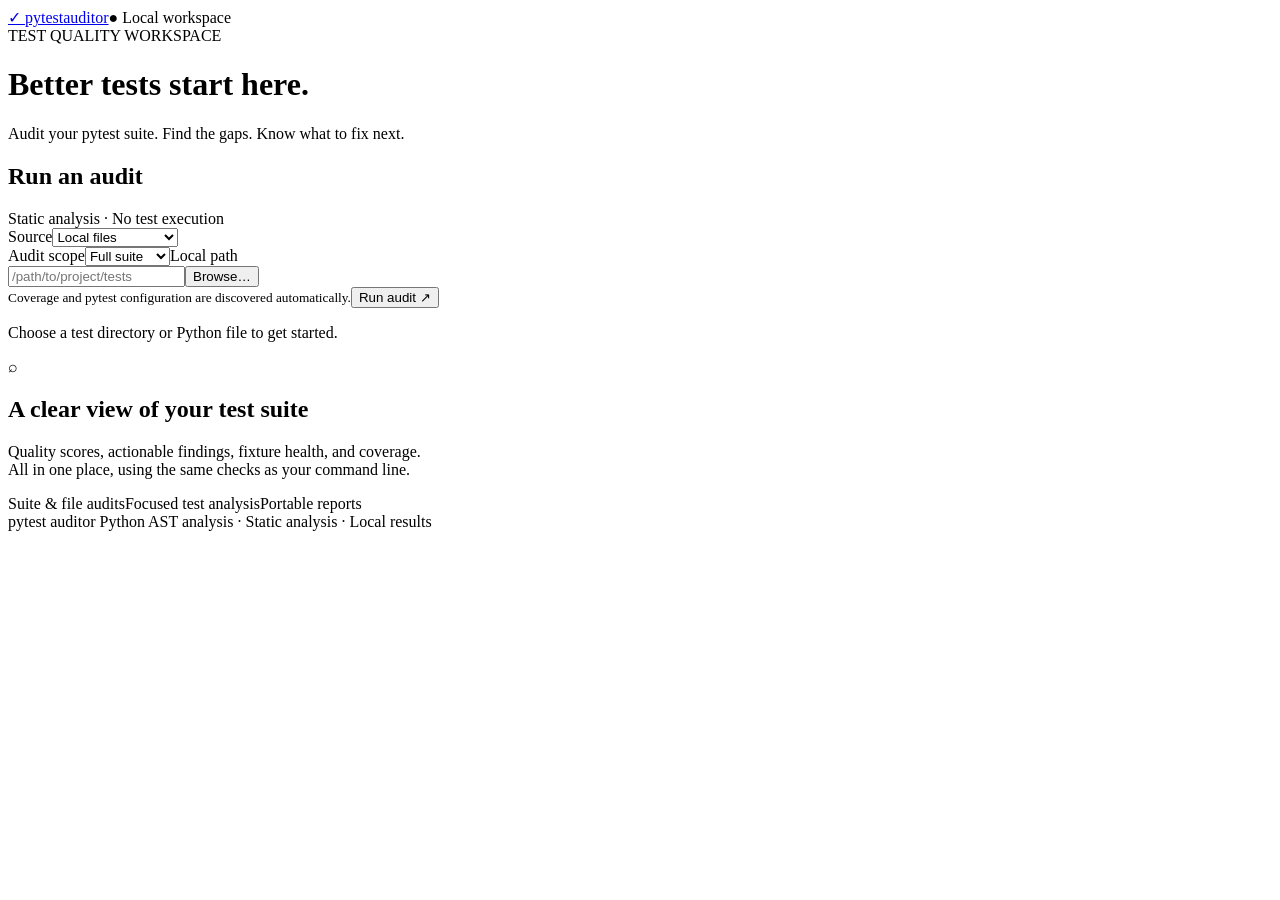
==== web/index.html @ 18c7e8ff "refactoring, playwright tests, web ui" ====
<!doctype html>
<html lang="en"><head><meta charset="utf-8"><meta name="viewport" content="width=device-width,initial-scale=1"><title>pytest auditor · Suite health</title><link rel="stylesheet" href="/style.css"><script src="/issue-sort.js" defer></script><script src="/app.js" defer></script></head>
<body><header><a href="/" class="brand"><span class="logo">✓</span> pytest<span class="muted">auditor</span></a><span class="local">● Local workspace</span></header>
<main><div class="intro"><div class="eyebrow">TEST QUALITY WORKSPACE</div><h1>Better tests start here.</h1><p>Audit your pytest suite. Find the gaps. Know what to fix next.</p></div>
<section class="panel"><form id="audit-form"><div class="section-title"><h2>Run an audit</h2><span>Static analysis · No test execution</span></div><div class="source-choice"><label>Source<select id="source" aria-label="Source"><option value="local">Local files</option><option value="github">GitHub repository</option></select></label></div><div id="github-fields" class="form-grid" hidden><label class="path">GitHub repository<input id="repository" placeholder="owner/repository or GitHub URL"></label><label>Branch, tag, or commit<input id="ref" placeholder="Default branch"></label><label>Token (optional for private repos)<input id="github-token" type="password" autocomplete="off" placeholder="GitHub access token"></label></div><div class="form-grid"><label>Audit scope<select id="mode" aria-label="Audit scope"><option value="suite">Full suite</option><option value="file">Single file</option><option value="test">Single test</option></select></label><label class="path"><span id="path-title">Local path</span><div class="path-input"><input id="path" required placeholder="/path/to/project/tests" autocomplete="off"><button id="browse" type="button" class="secondary">Browse…</button></div><small id="path-help">Coverage and pytest configuration are discovered automatically.</small></label><label id="test-label" hidden>Test function<input id="test" placeholder="test_create_order"></label><button id="run" type="submit">Run audit <span>↗</span></button></div></form><p id="status" role="status" aria-live="polite">Choose a test directory or Python file to get started.</p></section>
<div id="results" hidden><div class="result-heading"><div><div class="eyebrow">AUDIT RESULTS</div><h2 id="result-title"></h2><p id="result-meta"></p></div><div class="downloads"><button id="json-download" class="secondary">Download JSON</button><button id="html-download" class="secondary">Download HTML</button></div></div><div id="metrics" class="metrics"></div><section class="panel score-explanation"><h2>How this score is calculated</h2><p id="score-note"></p><div id="score-breakdown" class="score-parts"></div><p>Finding deductions = severity cap × finding rate, capped at one finding per unit: errors 60, warnings 25, suggestions 5 points. Coverage and test debt each deduct up to 5 points. Any error caps the total score at 70/100.</p></section><section class="panel"><div class="tabs" role="tablist" aria-label="Result views"><button role="tab" data-view="issues" aria-selected="true">Issues</button><button role="tab" data-view="files" aria-selected="false">Files</button><button role="tab" data-view="tests" aria-selected="false">Tests</button><button role="tab" data-view="fixtures" aria-selected="false">Fixtures</button><button role="tab" data-view="directories" aria-selected="false">Directories</button><button role="tab" data-view="configuration" aria-selected="false">Configuration</button></div><div class="toolbar"><label class="search-label">Search results<input type="search" id="search" placeholder="Search file, code, test, or message…"></label><label id="severity-label">Severity<select id="severity" aria-label="Severity"><option value="">All severities</option><option>error</option><option>warning</option><option>info</option></select></label><label id="sort-label">Sort by<select id="issue-sort" aria-label="Sort by"><option value="severity">Severity (errors first)</option><option value="code">Issue code</option><option value="file">File</option></select></label><label id="sort-order-label">Order<select id="sort-order" aria-label="Order"><option value="asc">Ascending</option><option value="desc">Descending</option></select></label><span id="row-count"></span></div><div id="table" role="tabpanel" class="table-wrap"></div></section></div>
<section id="empty" class="empty"><div class="empty-icon">⌕</div><h2>A clear view of your test suite</h2><p>Quality scores, actionable findings, fixture health, and coverage.<br>All in one place, using the same checks as your command line.</p><div class="empty-tags"><span>Suite & file audits</span><span>Focused test analysis</span><span>Portable reports</span></div></section><dialog id="picker"><div class="section-title"><h2>Choose folder or Python file</h2><button id="picker-close" type="button" class="secondary">Close</button></div><form id="browse-form"><label>Directory<input id="browse-path"></label><button class="secondary">Go</button><button id="browse-up" type="button" class="secondary">Up</button></form><p id="picker-status" role="status"></p><div id="browse-entries"></div><button id="choose-folder" type="button">Use this folder</button></dialog></main><footer>pytest auditor <span>Python AST analysis · Static analysis · Local results</span></footer></body></html>
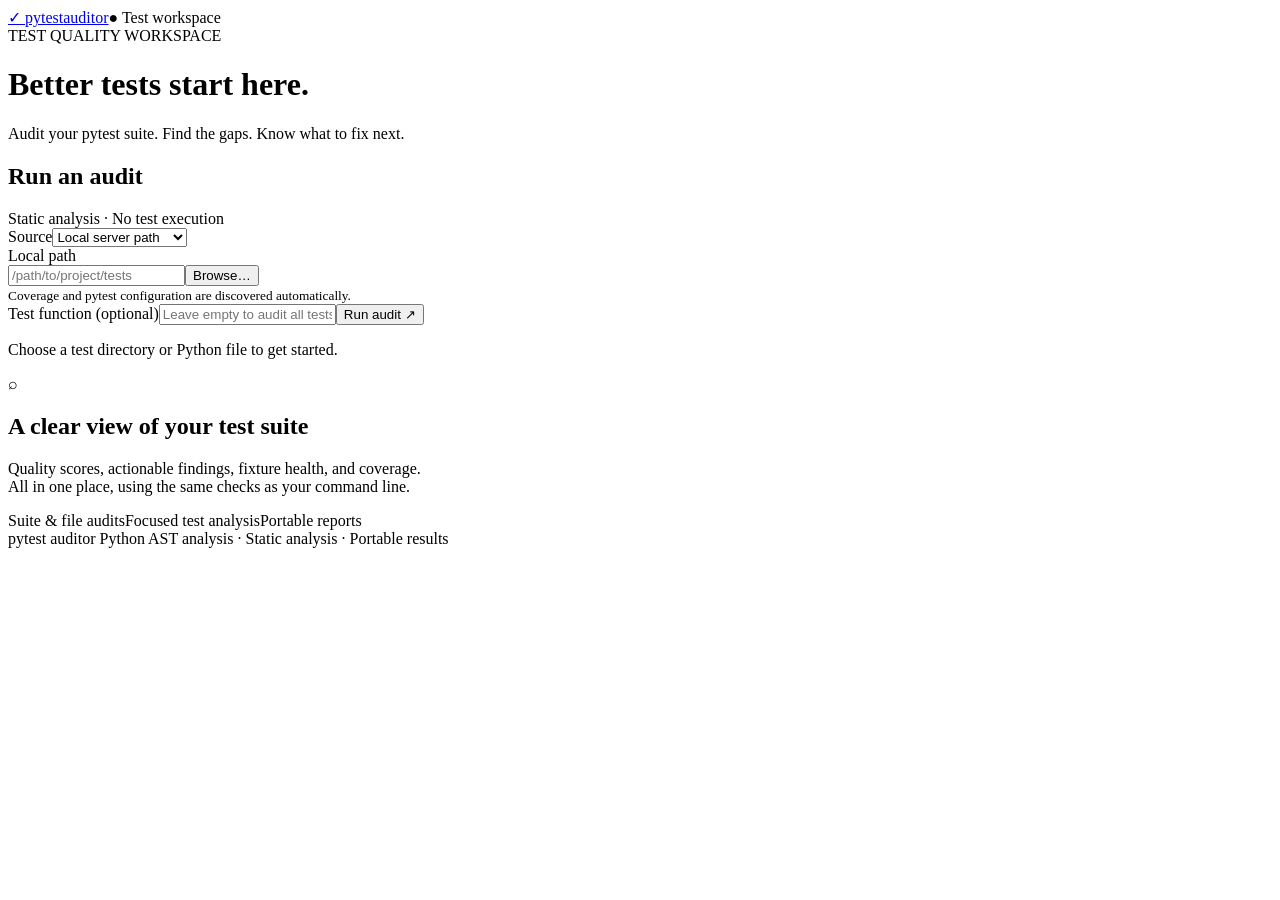
==== commit 85bb02ad: "code optimization" ====
--- a/web/index.html
+++ b/web/index.html
@@ -1,7 +1,7 @@
 <!doctype html>
 <html lang="en"><head><meta charset="utf-8"><meta name="viewport" content="width=device-width,initial-scale=1"><title>pytest auditor · Suite health</title><link rel="stylesheet" href="/style.css"><script src="/issue-sort.js" defer></script><script src="/app.js" defer></script></head>
-<body><header><a href="/" class="brand"><span class="logo">✓</span> pytest<span class="muted">auditor</span></a><span class="local">● Local workspace</span></header>
+<body><header><a href="/" class="brand"><span class="logo">✓</span> pytest<span class="muted">auditor</span></a><span class="local">● Test workspace</span></header>
 <main><div class="intro"><div class="eyebrow">TEST QUALITY WORKSPACE</div><h1>Better tests start here.</h1><p>Audit your pytest suite. Find the gaps. Know what to fix next.</p></div>
-<section class="panel"><form id="audit-form"><div class="section-title"><h2>Run an audit</h2><span>Static analysis · No test execution</span></div><div class="source-choice"><label>Source<select id="source" aria-label="Source"><option value="local">Local files</option><option value="github">GitHub repository</option></select></label></div><div id="github-fields" class="form-grid" hidden><label class="path">GitHub repository<input id="repository" placeholder="owner/repository or GitHub URL"></label><label>Branch, tag, or commit<input id="ref" placeholder="Default branch"></label><label>Token (optional for private repos)<input id="github-token" type="password" autocomplete="off" placeholder="GitHub access token"></label></div><div class="form-grid"><label>Audit scope<select id="mode" aria-label="Audit scope"><option value="suite">Full suite</option><option value="file">Single file</option><option value="test">Single test</option></select></label><label class="path"><span id="path-title">Local path</span><div class="path-input"><input id="path" required placeholder="/path/to/project/tests" autocomplete="off"><button id="browse" type="button" class="secondary">Browse…</button></div><small id="path-help">Coverage and pytest configuration are discovered automatically.</small></label><label id="test-label" hidden>Test function<input id="test" placeholder="test_create_order"></label><button id="run" type="submit">Run audit <span>↗</span></button></div></form><p id="status" role="status" aria-live="polite">Choose a test directory or Python file to get started.</p></section>
-<div id="results" hidden><div class="result-heading"><div><div class="eyebrow">AUDIT RESULTS</div><h2 id="result-title"></h2><p id="result-meta"></p></div><div class="downloads"><button id="json-download" class="secondary">Download JSON</button><button id="html-download" class="secondary">Download HTML</button></div></div><div id="metrics" class="metrics"></div><section class="panel score-explanation"><h2>How this score is calculated</h2><p id="score-note"></p><div id="score-breakdown" class="score-parts"></div><p>Finding deductions = severity cap × finding rate, capped at one finding per unit: errors 60, warnings 25, suggestions 5 points. Coverage and test debt each deduct up to 5 points. Any error caps the total score at 70/100.</p></section><section class="panel"><div class="tabs" role="tablist" aria-label="Result views"><button role="tab" data-view="issues" aria-selected="true">Issues</button><button role="tab" data-view="files" aria-selected="false">Files</button><button role="tab" data-view="tests" aria-selected="false">Tests</button><button role="tab" data-view="fixtures" aria-selected="false">Fixtures</button><button role="tab" data-view="directories" aria-selected="false">Directories</button><button role="tab" data-view="configuration" aria-selected="false">Configuration</button></div><div class="toolbar"><label class="search-label">Search results<input type="search" id="search" placeholder="Search file, code, test, or message…"></label><label id="severity-label">Severity<select id="severity" aria-label="Severity"><option value="">All severities</option><option>error</option><option>warning</option><option>info</option></select></label><label id="sort-label">Sort by<select id="issue-sort" aria-label="Sort by"><option value="severity">Severity (errors first)</option><option value="code">Issue code</option><option value="file">File</option></select></label><label id="sort-order-label">Order<select id="sort-order" aria-label="Order"><option value="asc">Ascending</option><option value="desc">Descending</option></select></label><span id="row-count"></span></div><div id="table" role="tabpanel" class="table-wrap"></div></section></div>
-<section id="empty" class="empty"><div class="empty-icon">⌕</div><h2>A clear view of your test suite</h2><p>Quality scores, actionable findings, fixture health, and coverage.<br>All in one place, using the same checks as your command line.</p><div class="empty-tags"><span>Suite & file audits</span><span>Focused test analysis</span><span>Portable reports</span></div></section><dialog id="picker"><div class="section-title"><h2>Choose folder or Python file</h2><button id="picker-close" type="button" class="secondary">Close</button></div><form id="browse-form"><label>Directory<input id="browse-path"></label><button class="secondary">Go</button><button id="browse-up" type="button" class="secondary">Up</button></form><p id="picker-status" role="status"></p><div id="browse-entries"></div><button id="choose-folder" type="button">Use this folder</button></dialog></main><footer>pytest auditor <span>Python AST analysis · Static analysis · Local results</span></footer></body></html>
+<section class="panel"><form id="audit-form"><div class="section-title"><h2>Run an audit</h2><span>Static analysis · No test execution</span></div><div class="source-choice"><label>Source<select id="source" aria-label="Source"><option value="local">Local server path</option><option value="upload">Upload from laptop</option><option value="github">GitHub repository</option></select></label></div><div id="github-fields" class="form-grid" hidden><label class="path">GitHub repository<input id="repository" placeholder="owner/repository or GitHub URL"></label><label>Branch, tag, or commit<input id="ref" placeholder="Default branch"></label><label>Token (optional for private repos)<input id="github-token" type="password" autocomplete="off" placeholder="GitHub access token"></label></div><div id="path-fields" class="form-grid"><label class="path"><span id="path-title">Local path</span><div class="path-input"><input id="path" required placeholder="/path/to/project/tests" autocomplete="off"><button id="browse" type="button" class="secondary">Browse…</button></div><small id="path-help">Coverage and pytest configuration are discovered automatically.</small></label></div><div id="upload-fields" hidden><label>Upload type<select id="upload-kind"><option value="file">Python file</option><option value="folder">Folder</option></select></label><label>Choose source<input id="upload-source" type="file" accept=".py"></label><p id="upload-selection">Choose a file or folder. Up to 10 MB / 2,000 files. Files are deleted after auditing.</p></div><div class="form-grid"><label>Test function (optional)<input id="test" placeholder="Leave empty to audit all tests"></label><button id="run" type="submit">Run audit <span>↗</span></button></div></form><p id="status" role="status" aria-live="polite">Choose a test directory or Python file to get started.</p></section>
+<div id="results" hidden><div class="result-heading"><div><div class="eyebrow">AUDIT RESULTS</div><h2 id="result-title"></h2><p id="result-meta"></p></div><div class="downloads"><button id="json-download" class="secondary">Download JSON</button><button id="html-download" class="secondary">Download HTML</button></div></div><div id="metrics" class="metrics"></div><section class="panel score-explanation"><h2>How this score is calculated</h2><p id="score-note"></p><div id="score-breakdown" class="score-parts"></div><p>Finding deductions = severity cap × finding rate, capped at one finding per unit: errors 60, warnings 25, suggestions 5 points. Coverage and test debt each deduct up to 5 points. Any error caps the total score at 70/100.</p></section><section class="panel"><div class="tabs" role="tablist" aria-label="Result views"><button role="tab" data-view="issues" aria-selected="true">Issues</button><button role="tab" data-view="files" aria-selected="false">Files</button><button role="tab" data-view="tests" aria-selected="false">Tests</button><button role="tab" data-view="fixtures" aria-selected="false">Fixtures</button><button role="tab" data-view="directories" aria-selected="false">Directories</button><button role="tab" data-view="configuration" aria-selected="false">Configuration</button></div><div class="toolbar"><label class="search-label">Search results<input type="search" id="search" placeholder="Search file, category, test, or message…"></label><label id="severity-label">Severity<select id="severity" aria-label="Severity"><option value="">All severities</option><option>error</option><option>warning</option><option>info</option></select></label><label id="sort-label">Sort by<select id="issue-sort" aria-label="Sort by"><option value="category">Category</option><option value="severity">Severity (errors first)</option><option value="code">Rule code</option><option value="file">File</option></select></label><label id="sort-order-label">Order<select id="sort-order" aria-label="Order"><option value="asc">Ascending</option><option value="desc">Descending</option></select></label><span id="row-count"></span></div><div id="table" role="tabpanel" class="table-wrap"></div></section></div>
+<section id="empty" class="empty"><div class="empty-icon">⌕</div><h2>A clear view of your test suite</h2><p>Quality scores, actionable findings, fixture health, and coverage.<br>All in one place, using the same checks as your command line.</p><div class="empty-tags"><span>Suite & file audits</span><span>Focused test analysis</span><span>Portable reports</span></div></section><dialog id="picker"><div class="section-title"><h2>Choose folder or Python file</h2><button id="picker-close" type="button" class="secondary">Close</button></div><form id="browse-form"><label>Directory<input id="browse-path"></label><button class="secondary">Go</button><button id="browse-up" type="button" class="secondary">Up</button></form><p id="picker-status" role="status"></p><div id="browse-entries"></div><button id="choose-folder" type="button">Use this folder</button></dialog></main><footer>pytest auditor <span>Python AST analysis · Static analysis · Portable results</span></footer></body></html>
